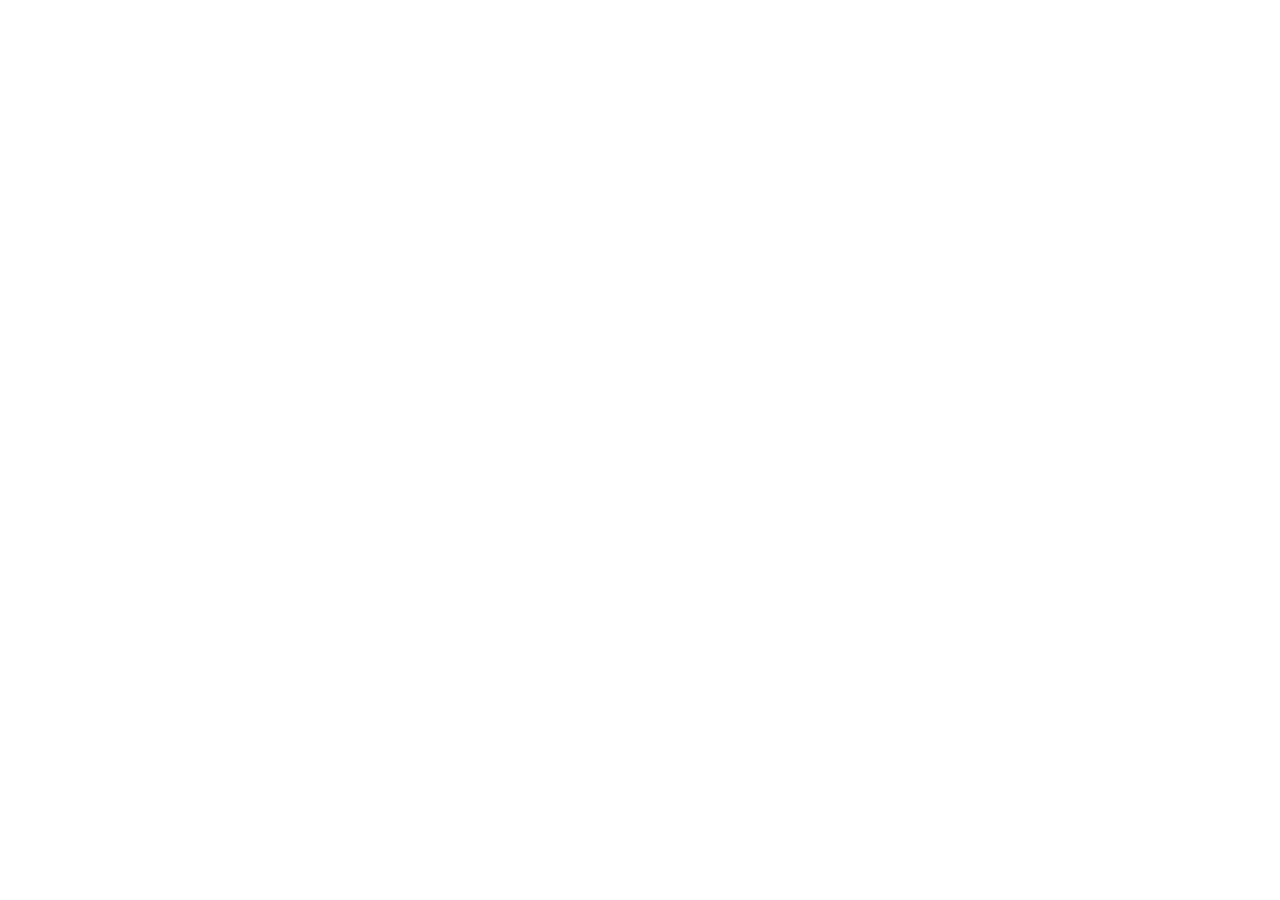
==== index.html @ d425ccf2 "hi" ====
<!DOCTYPE html>
<html lang="en">
<head>
    <meta charset="UTF-8">
    <meta name="viewport" content="width=device-width, initial-scale=1.0">
    <title>Document</title>
    <link rel="stylesheet" href="style.css">
    <script src="script.js" defer></script>
</head>
<body>
    
</body>
</html>
---- style.css ----
#body1{

    background: linear-gradient(180deg, rgba(138, 183, 255,100), rgba(95, 155, 253,100));
}


#container1{
    width: 100%;
    height: 96vh;
    margin: auto;
    display: flex;
    flex-direction: column;
    align-items: center;
    
    
}


#sun{
    width: 100px;
    font-size: 500px;
    text-align: center;
    height: 100px;
    z-index: inherit;
    animation: sun 10s linear infinite;

}
@keyframes sun{
    1%{
        transform: rotate(0deg);
    }

    
    100%{
        transform: rotate(360deg);
        
    }
}

.sun{
    border-radius: 100%;
    background: radial-gradient(circle at center,#e99a24,#fe9902);   
    text-align: center;
    z-index: inherit;
    position: relative;
    animation: rise  5s ease-in-out, sun-intro 7s 5s ease, sun-glow 1.5s ease infinite alternate;
    animation-fill-mode: forwards;
    z-index: -1;
   
    
    
}

@keyframes rise{
    0%{
        top: 600px;
    }

    
    100%{
        top: 200px;
        
    }
}
@keyframes sun-intro{
    0%{
        width:0px;
        height:0px;
        

        
    }
    
    100%{
        width: 250px;
        height:250px;
        
        
    }
}
@keyframes sun-glow{
    0%{
      box-shadow: 0 0 35px 10px #FFCC33,0 0 25px 25px #ffe893 inset ; 
    }
    100%{
      box-shadow: 0 0 70px 35px #FFCC33,0 0 25px 25px #ffe893 inset ; 
    }
}
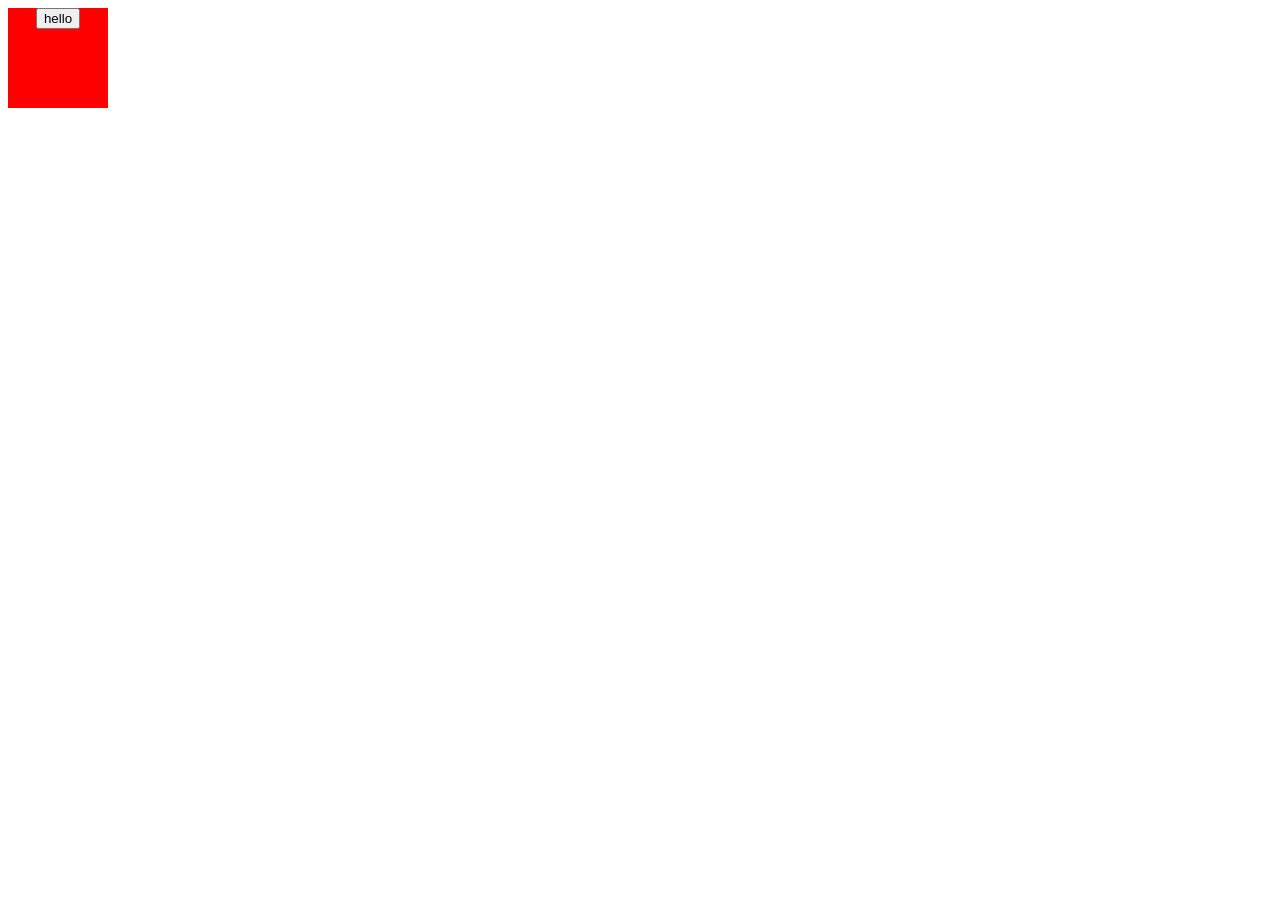
==== commit 5158a8fe: "2ndupdate" ====
--- a/index.html
+++ b/index.html
@@ -6,8 +6,14 @@
     <title>Document</title>
     <link rel="stylesheet" href="style.css">
     <script src="script.js" defer></script>
+    <link rel="preconnect" href="https://fonts.googleapis.com">
+    <link rel="preconnect" href="https://fonts.gstatic.com" crossorigin>
+    <link href="https://fonts.googleapis.com/css2?family=Bungee&display=swap" rel="stylesheet">
 </head>
 <body>
+    <div class="button-container" >
+        <button onclick="index2()" id="click">hello</button>
+    </div>
     
 </body>
 </html>
--- a/style.css
+++ b/style.css
@@ -1,6 +1,7 @@
 #body1{
 
-    background: linear-gradient(180deg, rgba(138, 183, 255,100), rgba(95, 155, 253,100));
+    /*background: linear-gradient(180deg, rgba(138, 183, 255,100), rgba(95, 155, 253,100));*/
+    background-color: black;
 }
 
 
@@ -15,6 +16,21 @@
     
 }
 
+.button-container{
+    position: relative;
+    height: 100px;
+    width: 100px;
+    background-color: red;
+    justify-content: center;
+    text-align: center;
+    align-items: center;
+    
+
+}
+
+#click{
+
+}
 
 #sun{
     width: 100px;
@@ -40,12 +56,13 @@
 .sun{
     border-radius: 100%;
     background: radial-gradient(circle at center,#e99a24,#fe9902);   
-    text-align: center;
     z-index: inherit;
     position: relative;
-    animation: rise  5s ease-in-out, sun-intro 7s 5s ease, sun-glow 1.5s ease infinite alternate;
+    animation: rise  4s ease-in-out, sun-intro 4.5s 4s ease-in-out, sun-glow  1.5s  ease infinite alternate;
     animation-fill-mode: forwards;
     z-index: -1;
+    width: 10px;
+    height: 10px;
    
     
     
@@ -53,19 +70,19 @@
 
 @keyframes rise{
     0%{
-        top: 600px;
+        top: 100%;
     }
 
     
     100%{
-        top: 200px;
+        top: 35%;
         
     }
 }
 @keyframes sun-intro{
     0%{
-        width:0px;
-        height:0px;
+        width:10px;
+        height:10px;
         
 
         
@@ -85,4 +102,89 @@
     100%{
       box-shadow: 0 0 70px 35px #FFCC33,0 0 25px 25px #ffe893 inset ; 
     }
+}
+
+.text{
+    font-size: 15px;
+    font-family: "Bungee";
+    font-style: normal;
+    color: blue
+}
+
+
+.stars{
+    position: absolute;
+    width: 100%;
+    height: 100%;
+    top: 0;
+    left: 0;
+    overflow: hidden;
+    z-index: -2;
+    opacity: 0;
+    animation: stars-opacity 2s 9s ease ;
+    animation-fill-mode: forwards;
+}
+
+/* Small stars */
+.stars::before{
+    content: "";
+    position: absolute;
+    width: 2px;
+    height: 2px;
+    background: white;
+    box-shadow:
+        5vw 10vh white,
+        15vw 80vh white,
+        25vw 30vh white,
+        35vw 60vh white,
+        45vw 20vh white,
+        55vw 75vh white,
+        65vw 40vh white,
+        75vw 15vh white,
+        85vw 55vh white,
+        95vw 25vh white,
+        10vw 50vh white,
+        20vw 90vh white,
+        30vw 70vh white,
+        40vw 5vh white,
+        60vw 85vh white,
+        70vw 35vh white,
+        80vw 65vh white,
+        90vw 45vh white;
+    animation: twinkle 2s 5s infinite alternate;
+}
+
+/* Bigger stars */
+.stars::after{
+    content: "";
+    position: absolute;
+    width: 3px;
+    height: 3px;
+    background: white;
+    box-shadow:
+        12vw 20vh white,
+        22vw 45vh white,
+        32vw 10vh white,
+        52vw 60vh white,
+        72vw 25vh white,
+        82vw 75vh white,
+        92vw 15vh white;
+    animation: twinkle 3s 5s infinite alternate;
+}
+@keyframes twinkle{
+    0%{
+        opacity: 0.1;
+    }
+    100%{
+        opacity: 1;
+    }
+}
+
+@keyframes stars-opacity{
+    0%{
+        opacity: 0;
+    }
+    100%{
+        opacity: 1;
+    }
 }
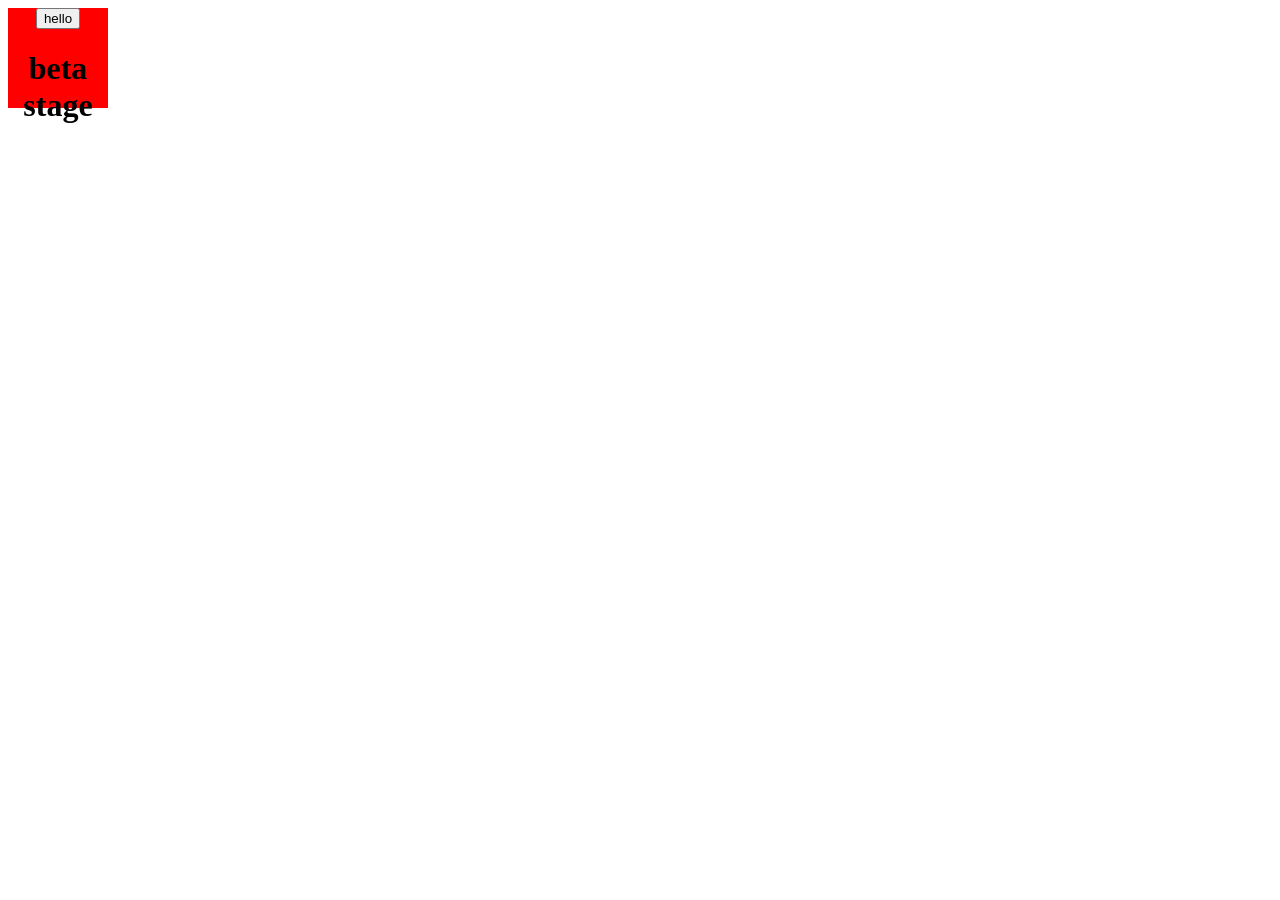
==== commit 5c416ac0: "text change" ====
--- a/index.html
+++ b/index.html
@@ -3,7 +3,7 @@
 <head>
     <meta charset="UTF-8">
     <meta name="viewport" content="width=device-width, initial-scale=1.0">
-    <title>Document</title>
+    <title>Happy Birthday Prinsa</title>
     <link rel="stylesheet" href="style.css">
     <script src="script.js" defer></script>
     <link rel="preconnect" href="https://fonts.googleapis.com">
@@ -13,6 +13,7 @@
 <body>
     <div class="button-container" >
         <button onclick="index2()" id="click">hello</button>
+        <h1>beta stage</h1>
     </div>
     
 </body>
--- a/style.css
+++ b/style.css
@@ -108,7 +108,7 @@
     font-size: 15px;
     font-family: "Bungee";
     font-style: normal;
-    color: blue
+    color: rgb(255, 255, 255)
 }
 
 
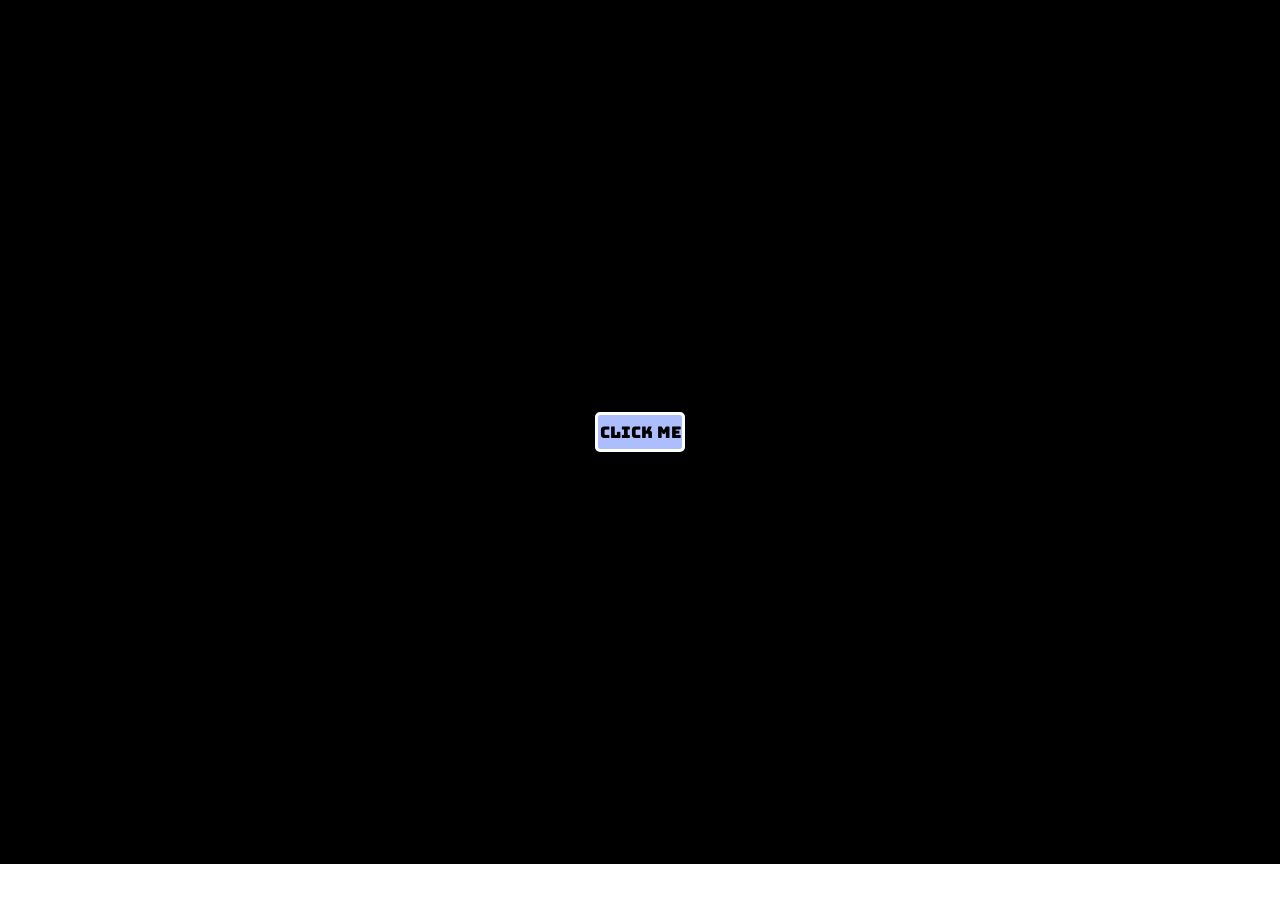
==== commit 72021bb9: "1st page" ====
--- a/index.html
+++ b/index.html
@@ -9,11 +9,23 @@
     <link rel="preconnect" href="https://fonts.googleapis.com">
     <link rel="preconnect" href="https://fonts.gstatic.com" crossorigin>
     <link href="https://fonts.googleapis.com/css2?family=Bungee&display=swap" rel="stylesheet">
+    <style>
+        *{
+            margin: 0px;
+            padding: 0px;
+            
+        }
+    </style>
 </head>
+
 <body>
     <div class="button-container" >
-        <button onclick="index2()" id="click">hello</button>
-        <h1>beta stage</h1>
+        <button onclick="index2()" id="click">click me</button>
+        <!-- preload the sound so it’s loaded before the click event -->
+        <!-- add `controls` here while you debug; remove when it works -->
+        <audio id="click-audio" src="click.mp3" preload="auto">
+            Your browser does not support audio.
+        </audio>
     </div>
     
 </body>
--- a/style.css
+++ b/style.css
@@ -18,18 +18,37 @@
 
 .button-container{
     position: relative;
-    height: 100px;
-    width: 100px;
-    background-color: red;
+    height: 96vh;
+    width: 100%;
+    display: flex;
+    background-color: rgb(0, 0, 0);
     justify-content: center;
     text-align: center;
     align-items: center;
     
+    
 
 }
 
 #click{
-
+      height: 40px;
+      width: 90px;
+      border: 3px solid white;
+      border-radius: 5px;
+      background-color: #adbeff;
+      font-size: 16px;
+      font-family: "Bungee";
+}
+
+#click:hover{
+    background-color: #7b95ff;
+    cursor: pointer;
+    height: 50px;
+    width: 100px;
+    transform: translateY(-10px);
+    transition: all 0.5s ease-in-out ;
+    border: 6px solid white;
+    
 }
 
 #sun{
@@ -58,15 +77,15 @@
     background: radial-gradient(circle at center,#e99a24,#fe9902);   
     z-index: inherit;
     position: relative;
-    animation: rise  4s ease-in-out, sun-intro 4.5s 4s ease-in-out, sun-glow  1.5s  ease infinite alternate;
+    box-shadow: 0 0 40px 25px #FFCC33,0 0 25px 25px #ffe893 inset ; 
+    animation: rise  4s ease-in-out, sun-intro 4.5s 4s ease-in-out, sun-glow  1.5s 4s ease infinite alternate, sun-srink 4s 15s ease-in-out ;
     animation-fill-mode: forwards;
     z-index: -1;
     width: 10px;
     height: 10px;
    
-    
-    
-}
+}
+
 
 @keyframes rise{
     0%{
@@ -79,6 +98,7 @@
         
     }
 }
+
 @keyframes sun-intro{
     0%{
         width:10px;
@@ -95,6 +115,32 @@
         
     }
 }
+
+@keyframes sun-srink{
+    0%{
+        width: 250px;
+        height:250px;
+        
+        
+    }
+    
+    100%{
+        width:10px;
+        height:10px;
+        
+        
+    }
+}
+
+@keyframes sun-srink-glow {
+    0%{
+        box-shadow: 0 0 35px 10px #FFCC33,0 0 25px 25px #ffe893 inset ;
+    }
+    100%{
+        box-shadow: 0 0 15px 5px #FFCC33,0 0 15px 15px #ffe893 inset ;
+    }
+}
+
 @keyframes sun-glow{
     0%{
       box-shadow: 0 0 35px 10px #FFCC33,0 0 25px 25px #ffe893 inset ; 
@@ -107,10 +153,34 @@
 .text{
     font-size: 15px;
     font-family: "Bungee";
+    top: 300px;
+    position: absolute;
     font-style: normal;
-    color: rgb(255, 255, 255)
-}
-
+    color: rgb(255, 255, 255);
+    clip-path: polygon(0 0, 0 0, 0 100%, 0 100%);
+    animation: text-reveal 3s 8s ease-out, text-disapear 2s 14s ease-in;
+    animation-fill-mode: forwards;
+    
+}
+
+@keyframes text-reveal{
+    0%{
+        clip-path: polygon(0 0, 0 0, 0 100%, 0 100%);
+    }
+    100%{
+        clip-path: polygon(0 0, 100% 0, 100% 100%, 0 100%);
+    }
+}
+
+@keyframes text-disapear {
+    0%{
+        clip-path: polygon(0 0, 100% 0, 100% 100%, 0 100%);
+    }
+    100%{
+        clip-path: polygon(0 0, 0 0, 0 100%, 0 100%);
+    }
+    
+}
 
 .stars{
     position: absolute;
